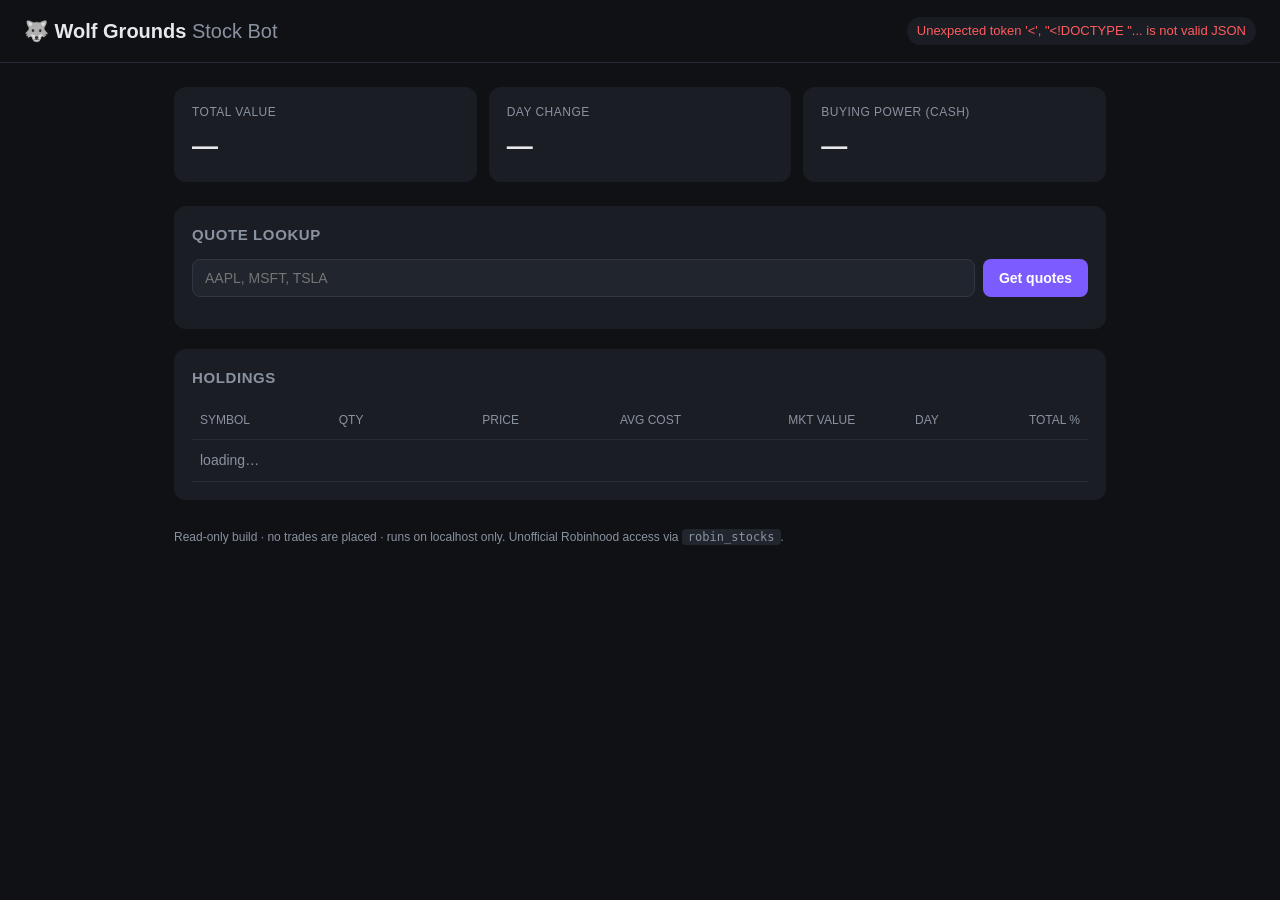
==== stockbot/frontend/index.html @ 0ed0aa36 "Add Wolf Grounds Stock Bot: read-only Robinhood dashboard (step 1) Scaffold a local Flask backend + " ====
<!doctype html>
<html lang="en">
<head>
  <meta charset="utf-8" />
  <title>Wolf Grounds — Stock Bot</title>
  <meta name="viewport" content="width=device-width, initial-scale=1" />
  <link rel="stylesheet" href="style.css" />
</head>
<body>
  <header>
    <h1>🐺 Wolf Grounds <span class="muted">Stock Bot</span></h1>
    <div id="status" class="status">connecting…</div>
  </header>

  <main>
    <!-- Account summary -->
    <section class="cards" id="summary">
      <div class="card"><div class="label">Total Value</div><div class="value" id="total-equity">—</div></div>
      <div class="card"><div class="label">Day Change</div><div class="value" id="day-change">—</div></div>
      <div class="card"><div class="label">Buying Power (Cash)</div><div class="value" id="cash">—</div></div>
    </section>

    <!-- Quote lookup -->
    <section class="panel">
      <h2>Quote lookup</h2>
      <form id="quote-form">
        <input id="quote-input" type="text" placeholder="AAPL, MSFT, TSLA" autocomplete="off" />
        <button type="submit">Get quotes</button>
      </form>
      <div id="quote-results"></div>
    </section>

    <!-- Holdings -->
    <section class="panel">
      <h2>Holdings <span class="muted" id="refresh-note"></span></h2>
      <table id="holdings">
        <thead>
          <tr>
            <th>Symbol</th><th>Qty</th><th class="num">Price</th>
            <th class="num">Avg cost</th><th class="num">Mkt value</th>
            <th class="num">Day</th><th class="num">Total %</th>
          </tr>
        </thead>
        <tbody><tr><td colspan="7" class="muted">loading…</td></tr></tbody>
      </table>
    </section>

    <p class="footnote">
      Read-only build · no trades are placed · runs on localhost only.
      Unofficial Robinhood access via <code>robin_stocks</code>.
    </p>
  </main>

  <script src="app.js"></script>
</body>
</html>
---- stockbot/frontend/style.css ----
:root {
  --bg: #0f1115;
  --panel: #1a1d24;
  --panel-2: #21252e;
  --text: #e6e8ec;
  --muted: #8a92a0;
  --green: #2ecc71;
  --red: #ff5c5c;
  --accent: #7c5cff;
}

* { box-sizing: border-box; }
body {
  margin: 0;
  background: var(--bg);
  color: var(--text);
  font: 15px/1.5 -apple-system, BlinkMacSystemFont, "Segoe UI", Roboto, sans-serif;
}

header {
  display: flex; align-items: center; justify-content: space-between;
  padding: 16px 24px; border-bottom: 1px solid #262b35;
}
h1 { font-size: 20px; margin: 0; }
h2 { font-size: 15px; margin: 0 0 12px; color: var(--muted); text-transform: uppercase; letter-spacing: .04em; }
.muted { color: var(--muted); font-weight: 400; }

.status { font-size: 13px; padding: 4px 10px; border-radius: 999px; background: var(--panel); }
.status.ok { color: var(--green); }
.status.bad { color: var(--red); }

main { max-width: 980px; margin: 0 auto; padding: 24px; }

.cards { display: grid; grid-template-columns: repeat(3, 1fr); gap: 12px; margin-bottom: 24px; }
.card { background: var(--panel); border-radius: 12px; padding: 16px 18px; }
.card .label { color: var(--muted); font-size: 12px; text-transform: uppercase; letter-spacing: .04em; }
.card .value { font-size: 26px; font-weight: 600; margin-top: 6px; }

.panel { background: var(--panel); border-radius: 12px; padding: 18px; margin-bottom: 20px; }

form { display: flex; gap: 8px; }
input[type=text] {
  flex: 1; background: var(--panel-2); border: 1px solid #313742; color: var(--text);
  border-radius: 8px; padding: 10px 12px; font-size: 14px;
}
button {
  background: var(--accent); color: #fff; border: 0; border-radius: 8px;
  padding: 10px 16px; font-size: 14px; font-weight: 600; cursor: pointer;
}
button:hover { filter: brightness(1.1); }

table { width: 100%; border-collapse: collapse; }
th, td { text-align: left; padding: 10px 8px; border-bottom: 1px solid #262b35; font-size: 14px; }
th { color: var(--muted); font-weight: 500; font-size: 12px; text-transform: uppercase; }
.num { text-align: right; }
td.num { text-align: right; font-variant-numeric: tabular-nums; }

.pos { color: var(--green); }
.neg { color: var(--red); }

#quote-results { margin-top: 14px; display: grid; gap: 8px; }
.quote-row {
  display: flex; justify-content: space-between; align-items: baseline;
  background: var(--panel-2); border-radius: 8px; padding: 10px 14px;
}
.quote-row .sym { font-weight: 600; font-size: 15px; }
.quote-row .px { font-variant-numeric: tabular-nums; }

.footnote { color: var(--muted); font-size: 12px; margin-top: 28px; }
code { background: var(--panel-2); padding: 1px 6px; border-radius: 4px; }

@media (max-width: 640px) { .cards { grid-template-columns: 1fr; } }
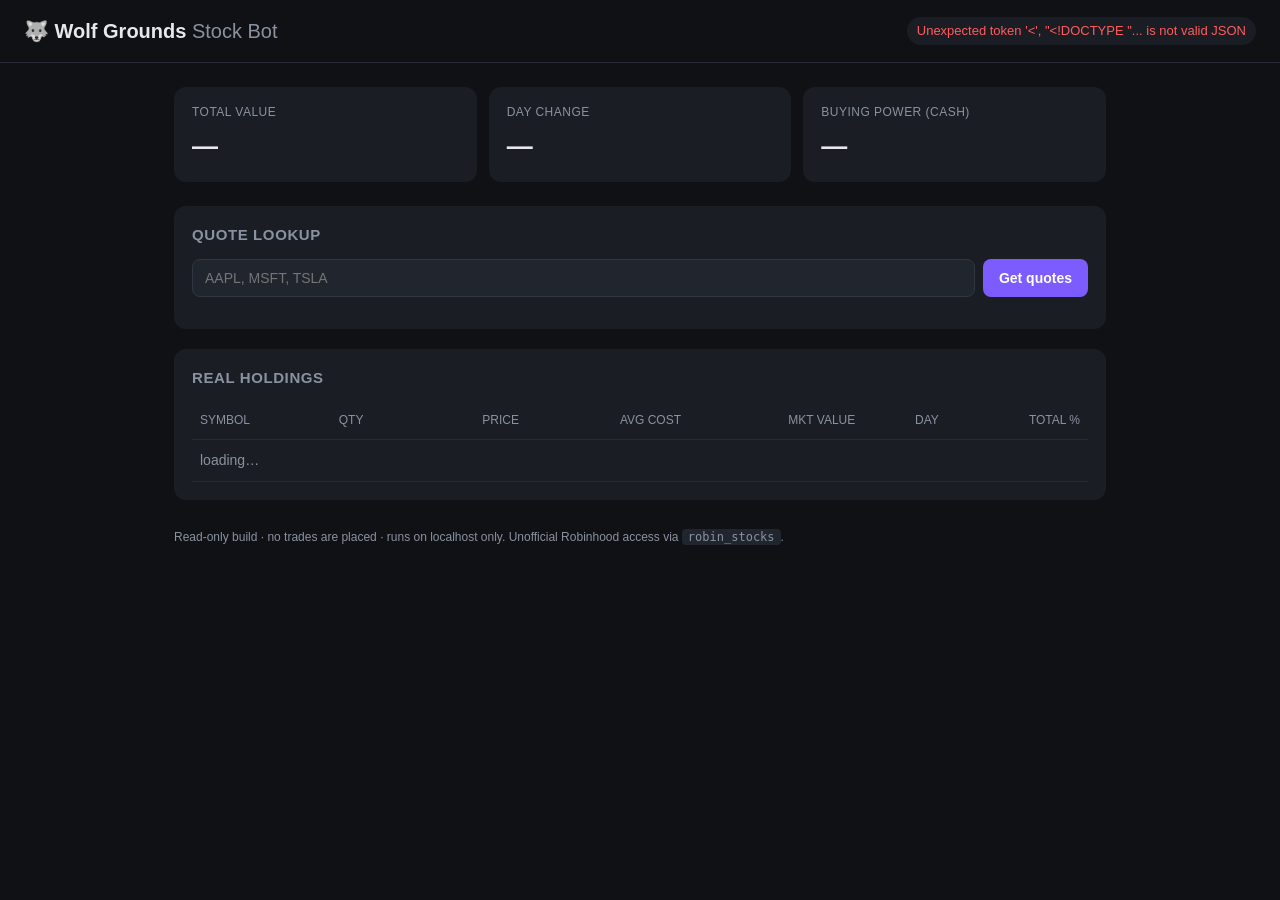
==== commit 8f22e7b7: "Add paper trading to Stock Bot (step 2) Simulated trading sandbox that fills against live market pri" ====
--- a/stockbot/frontend/index.html
+++ b/stockbot/frontend/index.html
@@ -30,9 +30,64 @@
       <div id="quote-results"></div>
     </section>
 
+    <!-- Paper trading (active when TRADING_MODE=paper) -->
+    <section class="panel" id="paper-panel" hidden>
+      <h2>📝 Paper Trading <span class="muted">· simulated, no real money</span></h2>
+
+      <div class="cards paper-summary">
+        <div class="card sm"><div class="label">Paper Equity</div><div class="value" id="p-equity">—</div></div>
+        <div class="card sm"><div class="label">Total P&amp;L</div><div class="value" id="p-pnl">—</div></div>
+        <div class="card sm"><div class="label">Paper Cash</div><div class="value" id="p-cash">—</div></div>
+        <div class="card sm"><div class="label">Realized P&amp;L</div><div class="value" id="p-realized">—</div></div>
+      </div>
+
+      <form id="trade-form" class="trade-form">
+        <div class="seg" id="side-seg">
+          <button type="button" data-side="buy" class="active">Buy</button>
+          <button type="button" data-side="sell">Sell</button>
+        </div>
+        <input id="t-symbol" type="text" placeholder="Symbol" autocomplete="off" />
+        <input id="t-qty" type="number" step="any" min="0" placeholder="Qty" />
+        <select id="t-type">
+          <option value="market">Market</option>
+          <option value="limit">Limit</option>
+        </select>
+        <input id="t-limit" type="number" step="any" min="0" placeholder="Limit $" hidden />
+        <button type="submit" id="t-submit">Place paper order</button>
+      </form>
+      <div id="trade-msg" class="trade-msg"></div>
+
+      <h3 class="subhead">Paper positions</h3>
+      <table id="p-positions">
+        <thead><tr>
+          <th>Symbol</th><th>Qty</th><th class="num">Avg cost</th>
+          <th class="num">Price</th><th class="num">Mkt value</th><th class="num">Unreal. P&amp;L</th>
+        </tr></thead>
+        <tbody><tr><td colspan="6" class="muted">No paper positions.</td></tr></tbody>
+      </table>
+
+      <h3 class="subhead">Recent paper trades
+        <button type="button" id="p-reset" class="link-btn">reset account</button>
+      </h3>
+      <table id="p-trades">
+        <thead><tr>
+          <th>Time</th><th>Side</th><th>Symbol</th>
+          <th class="num">Qty</th><th class="num">Price</th><th class="num">Notional</th>
+        </tr></thead>
+        <tbody><tr><td colspan="6" class="muted">No trades yet.</td></tr></tbody>
+      </table>
+    </section>
+
+    <!-- read-only notice when not in paper mode -->
+    <section class="panel" id="paper-disabled" hidden>
+      <h2>📝 Paper Trading</h2>
+      <p class="muted">Set <code>TRADING_MODE=paper</code> in your <code>.env</code> and restart
+      to enable the simulated trade panel.</p>
+    </section>
+
     <!-- Holdings -->
     <section class="panel">
-      <h2>Holdings <span class="muted" id="refresh-note"></span></h2>
+      <h2>Real Holdings <span class="muted" id="refresh-note"></span></h2>
       <table id="holdings">
         <thead>
           <tr>
--- a/stockbot/frontend/style.css
+++ b/stockbot/frontend/style.css
@@ -66,6 +66,27 @@
 .quote-row .sym { font-weight: 600; font-size: 15px; }
 .quote-row .px { font-variant-numeric: tabular-nums; }
 
+/* paper trading */
+.card.sm .value { font-size: 20px; }
+.paper-summary { grid-template-columns: repeat(4, 1fr); margin-bottom: 18px; }
+.subhead { font-size: 12px; text-transform: uppercase; letter-spacing: .04em; color: var(--muted); margin: 22px 0 8px; }
+
+.trade-form { display: flex; gap: 8px; flex-wrap: wrap; align-items: center; }
+.trade-form input, .trade-form select { background: var(--panel-2); border: 1px solid #313742; color: var(--text); border-radius: 8px; padding: 10px 12px; font-size: 14px; }
+.trade-form #t-symbol { width: 110px; text-transform: uppercase; }
+.trade-form #t-qty, .trade-form #t-limit { width: 90px; }
+
+.seg { display: inline-flex; background: var(--panel-2); border-radius: 8px; padding: 3px; }
+.seg button { background: transparent; color: var(--muted); padding: 7px 16px; font-weight: 600; }
+.seg button.active[data-side=buy] { background: var(--green); color: #06210f; }
+.seg button.active[data-side=sell] { background: var(--red); color: #2a0606; }
+
+.trade-msg { margin-top: 12px; font-size: 14px; min-height: 1em; }
+.trade-msg.ok { color: var(--green); }
+.trade-msg.err { color: var(--red); }
+
+.link-btn { background: none; color: var(--muted); padding: 0 0 0 10px; font-size: 11px; font-weight: 500; text-decoration: underline; cursor: pointer; }
+
 .footnote { color: var(--muted); font-size: 12px; margin-top: 28px; }
 code { background: var(--panel-2); padding: 1px 6px; border-radius: 4px; }
 
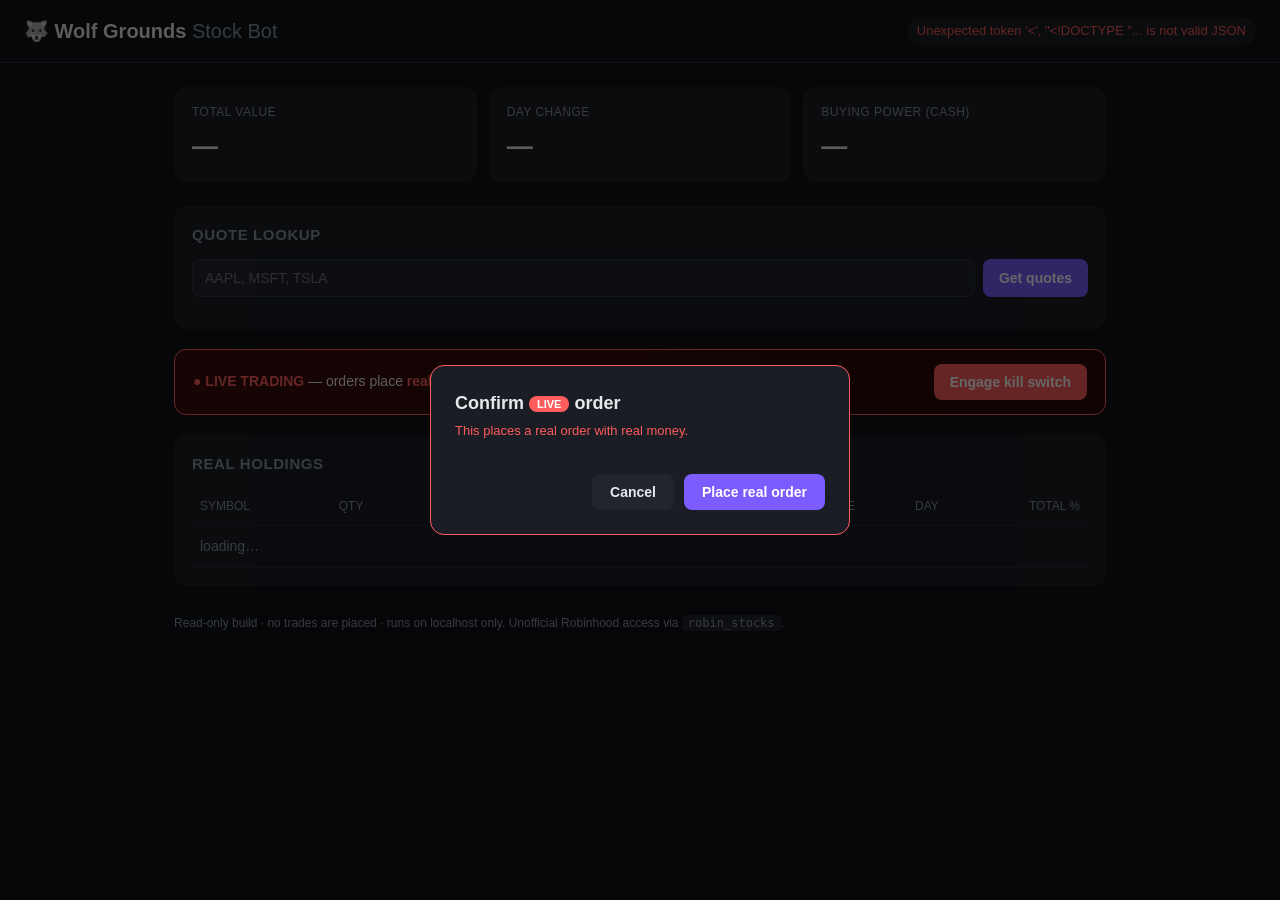
==== commit 79096d8e: "Add live trading to Stock Bot (step 3) Enable real-money trading via robin_stocks when TRADING_MODE=" ====
--- a/stockbot/frontend/index.html
+++ b/stockbot/frontend/index.html
@@ -30,17 +30,18 @@
       <div id="quote-results"></div>
     </section>
 
-    <!-- Paper trading (active when TRADING_MODE=paper) -->
-    <section class="panel" id="paper-panel" hidden>
-      <h2>📝 Paper Trading <span class="muted">· simulated, no real money</span></h2>
+    <!-- LIVE mode banner + kill switch (TRADING_MODE=live) -->
+    <section id="live-banner" class="live-banner" hidden>
+      <div>
+        <strong>● LIVE TRADING</strong> — orders place <strong>real</strong> trades with
+        <strong>real money</strong>. Max order: <span id="lb-cap">—</span>.
+      </div>
+      <button type="button" id="kill-btn" class="kill-btn">Engage kill switch</button>
+    </section>
 
-      <div class="cards paper-summary">
-        <div class="card sm"><div class="label">Paper Equity</div><div class="value" id="p-equity">—</div></div>
-        <div class="card sm"><div class="label">Total P&amp;L</div><div class="value" id="p-pnl">—</div></div>
-        <div class="card sm"><div class="label">Paper Cash</div><div class="value" id="p-cash">—</div></div>
-        <div class="card sm"><div class="label">Realized P&amp;L</div><div class="value" id="p-realized">—</div></div>
-      </div>
-
+    <!-- Trade panel (paper or live) -->
+    <section class="panel" id="trade-panel" hidden>
+      <h2 id="trade-title">Trade</h2>
       <form id="trade-form" class="trade-form">
         <div class="seg" id="side-seg">
           <button type="button" data-side="buy" class="active">Buy</button>
@@ -53,9 +54,20 @@
           <option value="limit">Limit</option>
         </select>
         <input id="t-limit" type="number" step="any" min="0" placeholder="Limit $" hidden />
-        <button type="submit" id="t-submit">Place paper order</button>
+        <button type="submit" id="t-submit">Place order</button>
       </form>
       <div id="trade-msg" class="trade-msg"></div>
+    </section>
+
+    <!-- Paper portfolio (paper mode only) -->
+    <section class="panel" id="paper-portfolio" hidden>
+      <h2>📝 Paper Account <span class="muted">· simulated, no real money</span></h2>
+      <div class="cards paper-summary">
+        <div class="card sm"><div class="label">Paper Equity</div><div class="value" id="p-equity">—</div></div>
+        <div class="card sm"><div class="label">Total P&amp;L</div><div class="value" id="p-pnl">—</div></div>
+        <div class="card sm"><div class="label">Paper Cash</div><div class="value" id="p-cash">—</div></div>
+        <div class="card sm"><div class="label">Realized P&amp;L</div><div class="value" id="p-realized">—</div></div>
+      </div>
 
       <h3 class="subhead">Paper positions</h3>
       <table id="p-positions">
@@ -78,12 +90,26 @@
       </table>
     </section>
 
-    <!-- read-only notice when not in paper mode -->
-    <section class="panel" id="paper-disabled" hidden>
-      <h2>📝 Paper Trading</h2>
-      <p class="muted">Set <code>TRADING_MODE=paper</code> in your <code>.env</code> and restart
-      to enable the simulated trade panel.</p>
+    <!-- notice when trading is disabled -->
+    <section class="panel" id="trading-disabled" hidden>
+      <h2>Trading</h2>
+      <p class="muted">This build is read-only. Set <code>TRADING_MODE=paper</code>
+      (simulated) or <code>TRADING_MODE=live</code> (real money) in your
+      <code>.env</code> and restart to enable trading.</p>
     </section>
+
+    <!-- Live order confirmation modal -->
+    <div id="confirm-modal" class="modal" hidden>
+      <div class="modal-box">
+        <h3>Confirm <span class="live-tag">LIVE</span> order</h3>
+        <p class="modal-warn">This places a real order with real money.</p>
+        <table class="confirm-table"><tbody id="confirm-details"></tbody></table>
+        <div class="modal-actions">
+          <button type="button" id="confirm-cancel" class="ghost">Cancel</button>
+          <button type="button" id="confirm-place">Place real order</button>
+        </div>
+      </div>
+    </div>
 
     <!-- Holdings -->
     <section class="panel">
--- a/stockbot/frontend/style.css
+++ b/stockbot/frontend/style.css
@@ -87,6 +87,33 @@
 
 .link-btn { background: none; color: var(--muted); padding: 0 0 0 10px; font-size: 11px; font-weight: 500; text-decoration: underline; cursor: pointer; }
 
+/* live banner + kill switch */
+.live-banner {
+  display: flex; align-items: center; justify-content: space-between; gap: 16px;
+  background: linear-gradient(90deg, #3a0d0d, #2a0808);
+  border: 1px solid var(--red); border-radius: 12px;
+  padding: 14px 18px; margin-bottom: 20px; font-size: 14px;
+}
+.live-banner strong { color: var(--red); }
+.live-banner.killed { background: #14181f; border-color: #313742; }
+.live-banner.killed strong { color: var(--muted); }
+.kill-btn { background: var(--red); color: #fff; white-space: nowrap; }
+.kill-btn.engaged { background: var(--green); color: #06210f; }
+
+/* confirmation modal */
+.modal { position: fixed; inset: 0; background: rgba(0,0,0,.6); display: flex; align-items: center; justify-content: center; z-index: 50; }
+.modal-box { background: var(--panel); border: 1px solid var(--red); border-radius: 14px; padding: 24px; width: min(420px, 92vw); }
+.modal-box h3 { margin: 0 0 4px; font-size: 18px; }
+.live-tag { background: var(--red); color: #fff; font-size: 11px; padding: 2px 8px; border-radius: 999px; vertical-align: middle; }
+.modal-warn { color: var(--red); font-size: 13px; margin: 4px 0 16px; }
+.confirm-table { width: 100%; margin-bottom: 18px; }
+.confirm-table td { padding: 6px 0; border-bottom: 1px solid #262b35; font-size: 14px; }
+.confirm-table td:last-child { text-align: right; font-variant-numeric: tabular-nums; font-weight: 600; }
+.confirm-table td:first-child { color: var(--muted); }
+.modal-actions { display: flex; gap: 10px; justify-content: flex-end; }
+.modal-actions button { padding: 10px 18px; }
+button.ghost { background: var(--panel-2); color: var(--text); }
+
 .footnote { color: var(--muted); font-size: 12px; margin-top: 28px; }
 code { background: var(--panel-2); padding: 1px 6px; border-radius: 4px; }
 
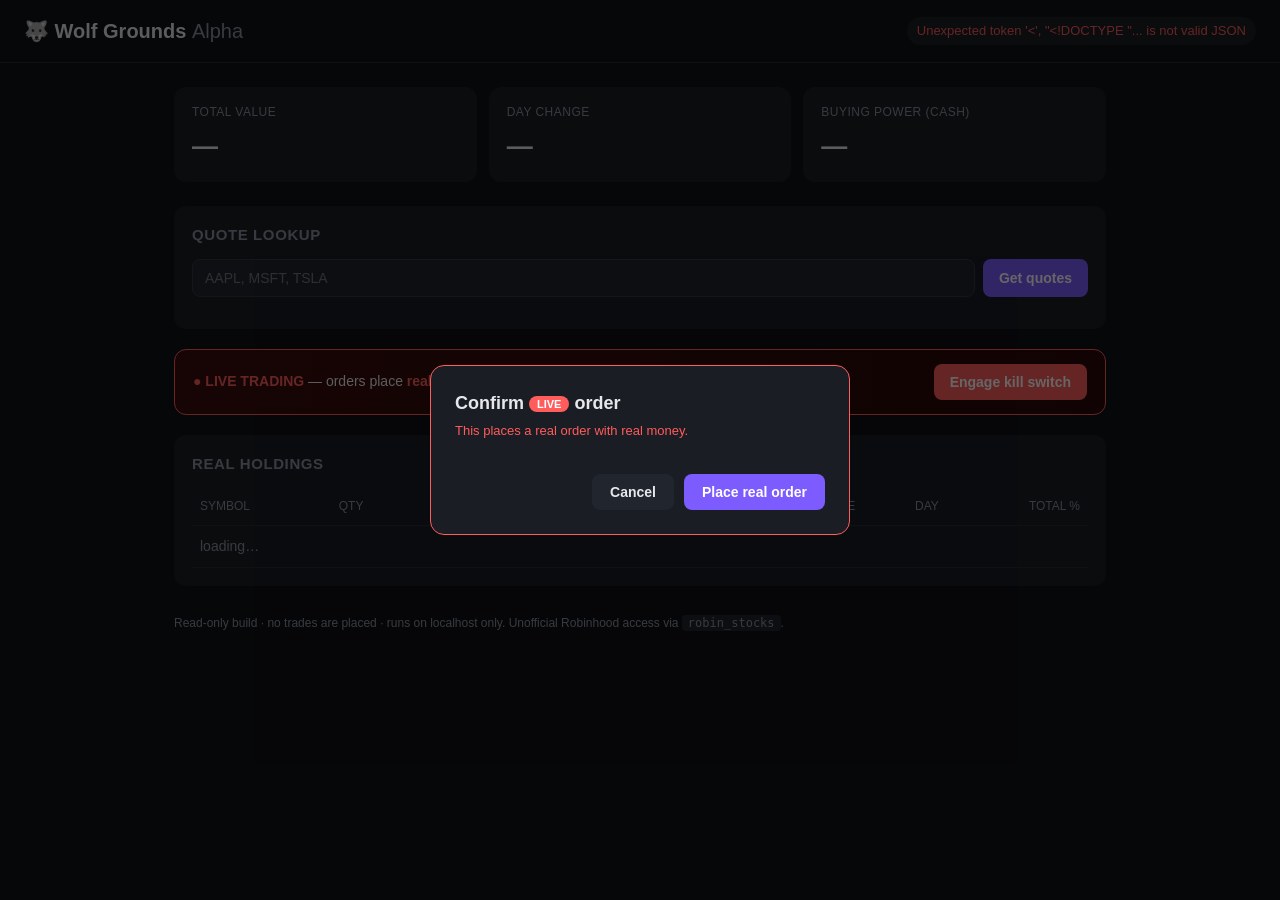
==== commit baaa36a7: "chore(alpha): rename Wolf Grounds Stock Bot → Wolf Grounds Alpha https://claude.ai/code/session_014H" ====
--- a/stockbot/frontend/index.html
+++ b/stockbot/frontend/index.html
@@ -2,13 +2,13 @@
 <html lang="en">
 <head>
   <meta charset="utf-8" />
-  <title>Wolf Grounds — Stock Bot</title>
+  <title>Wolf Grounds Alpha</title>
   <meta name="viewport" content="width=device-width, initial-scale=1" />
   <link rel="stylesheet" href="style.css" />
 </head>
 <body>
   <header>
-    <h1>🐺 Wolf Grounds <span class="muted">Stock Bot</span></h1>
+    <h1>🐺 Wolf Grounds <span class="muted">Alpha</span></h1>
     <div id="status" class="status">connecting…</div>
   </header>
 
@@ -111,6 +111,62 @@
       </div>
     </div>
 
+    <!-- Open orders + history (live mode) -->
+    <section class="panel" id="orders-panel" hidden>
+      <h2>Live Orders <button type="button" id="orders-refresh" class="link-btn">refresh</button></h2>
+      <table id="orders-table">
+        <thead><tr>
+          <th>Created</th><th>Symbol</th><th>Side</th><th>Type</th>
+          <th class="num">Qty</th><th class="num">Filled</th><th>State</th><th></th>
+        </tr></thead>
+        <tbody><tr><td colspan="8" class="muted">loading…</td></tr></tbody>
+      </table>
+    </section>
+
+    <!-- Automated strategies (paper or live) -->
+    <section class="panel" id="strategies-panel" hidden>
+      <h2>🤖 Automated Strategies <span class="muted" id="strat-mode"></span></h2>
+      <p class="muted strat-note">New strategies start <strong>disabled</strong>. While enabled they
+      trade on their own — every order still obeys the max-order cap and kill switch.</p>
+
+      <form id="strat-form" class="strat-form">
+        <select id="s-type">
+          <option value="dca">DCA / recurring</option>
+          <option value="rebalance">Rebalance</option>
+        </select>
+
+        <!-- DCA fields -->
+        <span class="s-fields" data-for="dca">
+          <select id="s-side"><option value="buy">Buy</option><option value="sell">Sell</option></select>
+          <input id="s-symbol" type="text" placeholder="Symbol" />
+          <input id="s-amount" type="number" step="any" min="0" placeholder="$ amount" />
+          <span class="muted">or</span>
+          <input id="s-shares" type="number" step="any" min="0" placeholder="shares" />
+        </span>
+
+        <!-- Rebalance fields -->
+        <span class="s-fields" data-for="rebalance" hidden>
+          <input id="s-targets" type="text" placeholder="AAPL:0.5, MSFT:0.5" class="wide" />
+          <input id="s-threshold" type="number" step="any" min="0" placeholder="min $ trade" />
+        </span>
+
+        <select id="s-interval">
+          <option value="3600">hourly</option>
+          <option value="86400" selected>daily</option>
+          <option value="604800">weekly</option>
+        </select>
+        <button type="submit">Add strategy</button>
+      </form>
+      <div id="strat-msg" class="trade-msg"></div>
+
+      <table id="strat-table">
+        <thead><tr>
+          <th>Type</th><th>Details</th><th>Every</th><th>Last run</th><th>Status</th><th></th>
+        </tr></thead>
+        <tbody><tr><td colspan="6" class="muted">No strategies yet.</td></tr></tbody>
+      </table>
+    </section>
+
     <!-- Holdings -->
     <section class="panel">
       <h2>Real Holdings <span class="muted" id="refresh-note"></span></h2>
--- a/stockbot/frontend/style.css
+++ b/stockbot/frontend/style.css
@@ -114,6 +114,22 @@
 .modal-actions button { padding: 10px 18px; }
 button.ghost { background: var(--panel-2); color: var(--text); }
 
+/* strategies + orders */
+.strat-note { font-size: 13px; margin: -4px 0 14px; }
+.strat-form { display: flex; gap: 8px; flex-wrap: wrap; align-items: center; margin-bottom: 6px; }
+.strat-form input, .strat-form select { background: var(--panel-2); border: 1px solid #313742; color: var(--text); border-radius: 8px; padding: 9px 11px; font-size: 14px; }
+.strat-form #s-symbol { width: 100px; text-transform: uppercase; }
+.strat-form #s-amount, .strat-form #s-shares, .strat-form #s-threshold { width: 100px; }
+.strat-form .wide { width: 220px; }
+.s-fields { display: inline-flex; gap: 8px; align-items: center; }
+.badge { font-size: 11px; padding: 2px 8px; border-radius: 999px; }
+.badge.on { background: var(--green); color: #06210f; }
+.badge.off { background: var(--panel-2); color: var(--muted); }
+.row-actions button { padding: 5px 10px; font-size: 12px; margin-left: 6px; }
+.toggle-btn { background: var(--panel-2); color: var(--text); }
+.del-btn { background: transparent; color: var(--red); border: 1px solid var(--red); }
+.cancel-btn { background: transparent; color: var(--red); border: 1px solid var(--red); padding: 4px 10px; font-size: 12px; }
+
 .footnote { color: var(--muted); font-size: 12px; margin-top: 28px; }
 code { background: var(--panel-2); padding: 1px 6px; border-radius: 4px; }
 
